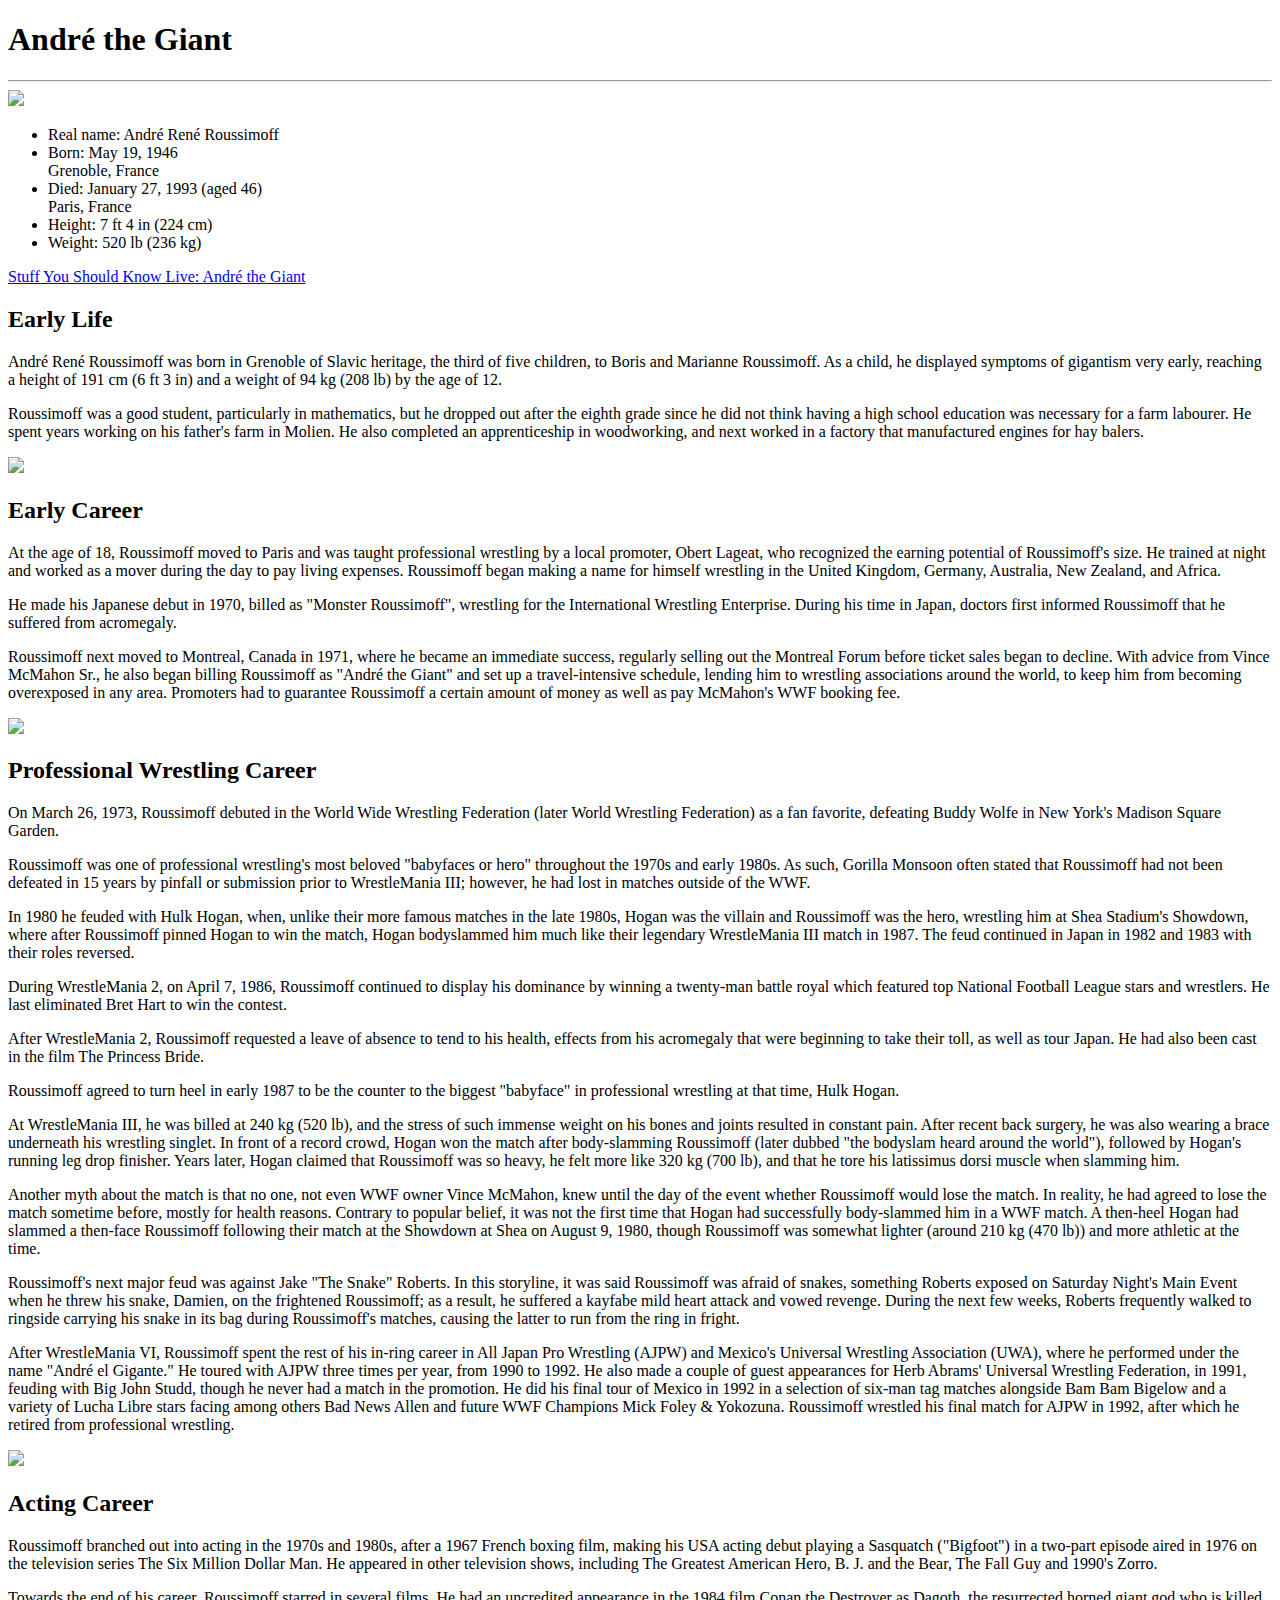
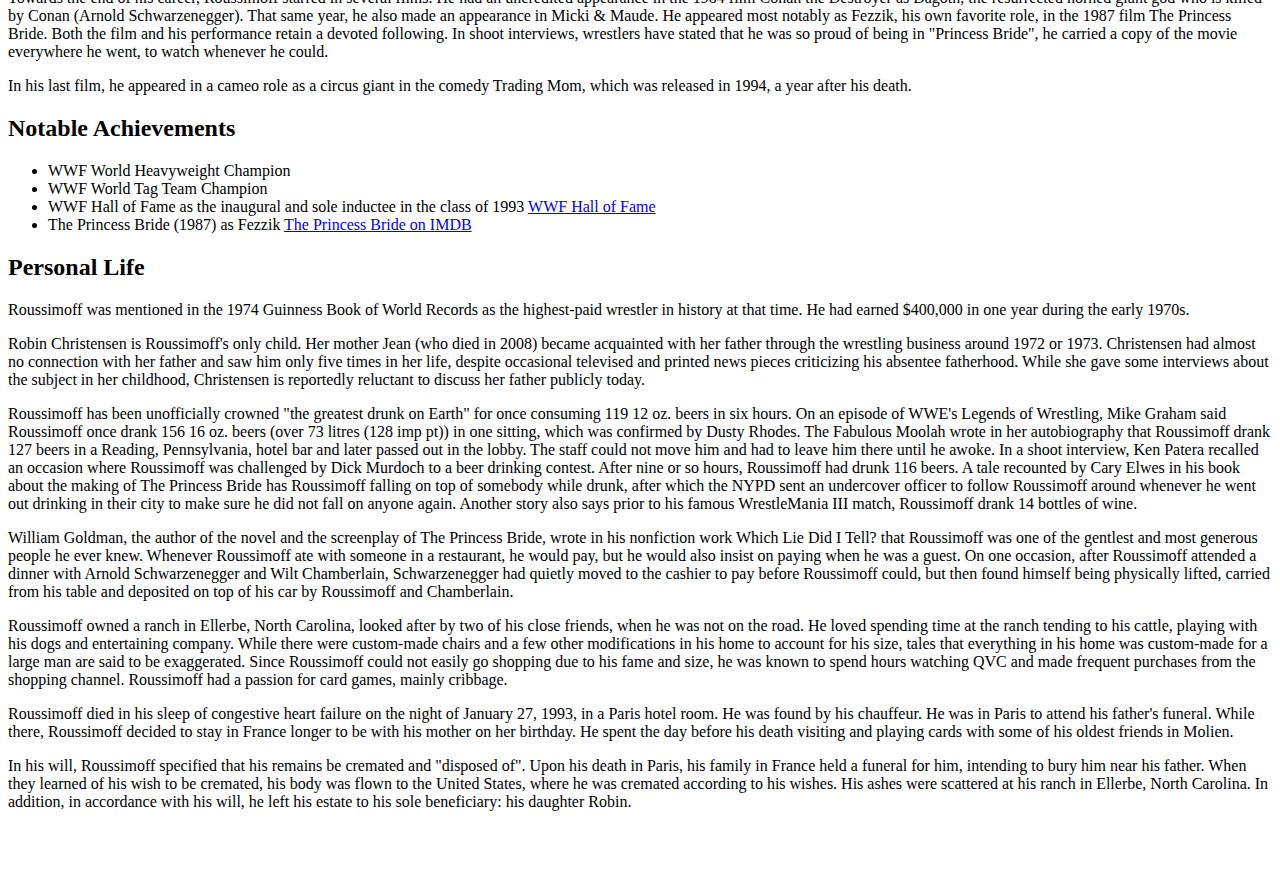
==== wk5hmwk/Andre-The-Giant/index.html @ f96177a3 "Homework" ====
<!DOCTYPE html>
<html lang="en">

<head>
  <meta charset="UTF-8" />
  <meta name="viewport" content="width=device-width, initial-scale=1.0" />
  <title>André the Giant</title>
  <link rel="stylesheet" type="text/css" href="styles.css" />
</head>

<body>
  <header>
    <h1>
      André the Giant
    </h1>
    <hr />
  </header>

  <div id="top">
    <img id="introPic" src="https://i.ytimg.com/vi/Xg1zeRe1sHE/maxresdefault.jpg" />

    <ul id="about-me">
      <li>Real name: André René Roussimoff</li>
      <li>
        Born: May 19, 1946<br />
        Grenoble, France
      </li>
      <li>
        Died: January 27, 1993 (aged 46)<br />
        Paris, France
      </li>
      <li>Height: 7 ft 4 in (224 cm)</li>
      <li>Weight: 520 lb (236 kg)</li>
    </ul>
  </div>

  <p id="Stuff">
    <a href="https://www.youtube.com/watch?v=shQ1eZ49FtQ">Stuff You Should Know Live: André the Giant</a>
  </p>

  <div id="earlyLife">
    <h2>
      Early Life
    </h2>
    <p>
      André René Roussimoff was born in Grenoble of Slavic heritage, the third
      of five children, to Boris and Marianne Roussimoff. As a child, he
      displayed symptoms of gigantism very early, reaching a height of 191 cm
      (6 ft 3 in) and a weight of 94 kg (208 lb) by the age of 12.
    </p>
    <p>
      Roussimoff was a good student, particularly in mathematics, but he
      dropped out after the eighth grade since he did not think having a high
      school education was necessary for a farm labourer. He spent years
      working on his father's farm in Molien. He also completed an
      apprenticeship in woodworking, and next worked in a factory that
      manufactured engines for hay balers.
    </p>
  </div>

  <div id="earlyCareer">
    <img src="http://4.bp.blogspot.com/_IUYlNU10BMY/SngTtZfIMxI/AAAAAAAAems/jlOxt5k2pe4/s400/Andre-the-Giant-09.jpg" />

    <h2>
      Early Career
    </h2>

    <p>
      At the age of 18, Roussimoff moved to Paris and was taught professional
      wrestling by a local promoter, Obert Lageat, who recognized the earning
      potential of Roussimoff's size. He trained at night and worked as a
      mover during the day to pay living expenses. Roussimoff began making a
      name for himself wrestling in the United Kingdom, Germany, Australia,
      New Zealand, and Africa.
    </p>
    <p>
      He made his Japanese debut in 1970, billed as "Monster Roussimoff",
      wrestling for the International Wrestling Enterprise. During his time in
      Japan, doctors first informed Roussimoff that he suffered from
      acromegaly.
    </p>
    <p>
      Roussimoff next moved to Montreal, Canada in 1971, where he became an
      immediate success, regularly selling out the Montreal Forum before
      ticket sales began to decline. With advice from Vince McMahon Sr., he
      also began billing Roussimoff as "André the Giant" and set up a
      travel-intensive schedule, lending him to wrestling associations around
      the world, to keep him from becoming overexposed in any area. Promoters
      had to guarantee Roussimoff a certain amount of money as well as pay
      McMahon's WWF booking fee.
    </p>
  </div>

  <div id="proCareer">
    <img src="http://3.bp.blogspot.com/-RgRZ3wUMVJc/T1QyNcaLLZI/AAAAAAAAAOQ/PXjOoF_wiRU/s1600/Andre-The-Giant.jpg" />

    <h2>
      Professional Wrestling Career
    </h2>

    <p>
      On March 26, 1973, Roussimoff debuted in the World Wide Wrestling
      Federation (later World Wrestling Federation) as a fan favorite,
      defeating Buddy Wolfe in New York's Madison Square Garden.
    </p>
    <p>
      Roussimoff was one of professional wrestling's most beloved "babyfaces
      or hero" throughout the 1970s and early 1980s. As such, Gorilla Monsoon
      often stated that Roussimoff had not been defeated in 15 years by
      pinfall or submission prior to WrestleMania III; however, he had lost in
      matches outside of the WWF.
    </p>
    <p>
      In 1980 he feuded with Hulk Hogan, when, unlike their more famous
      matches in the late 1980s, Hogan was the villain and Roussimoff was the
      hero, wrestling him at Shea Stadium's Showdown, where after Roussimoff
      pinned Hogan to win the match, Hogan bodyslammed him much like their
      legendary WrestleMania III match in 1987. The feud continued in Japan in
      1982 and 1983 with their roles reversed.
    </p>
    <p>
      During WrestleMania 2, on April 7, 1986, Roussimoff continued to display
      his dominance by winning a twenty-man battle royal which featured top
      National Football League stars and wrestlers. He last eliminated Bret
      Hart to win the contest.
    </p>
    <p>
      After WrestleMania 2, Roussimoff requested a leave of absence to tend to
      his health, effects from his acromegaly that were beginning to take
      their toll, as well as tour Japan. He had also been cast in the film The
      Princess Bride.
    </p>
    <p>
      Roussimoff agreed to turn heel in early 1987 to be the counter to the
      biggest "babyface" in professional wrestling at that time, Hulk Hogan.
    </p>
    <p>
      At WrestleMania III, he was billed at 240 kg (520 lb), and the stress of
      such immense weight on his bones and joints resulted in constant pain.
      After recent back surgery, he was also wearing a brace underneath his
      wrestling singlet. In front of a record crowd, Hogan won the match after
      body-slamming Roussimoff (later dubbed "the bodyslam heard around the
      world"), followed by Hogan's running leg drop finisher. Years later,
      Hogan claimed that Roussimoff was so heavy, he felt more like 320 kg
      (700 lb), and that he tore his latissimus dorsi muscle when slamming
      him.
    </p>
    <p>
      Another myth about the match is that no one, not even WWF owner Vince
      McMahon, knew until the day of the event whether Roussimoff would lose
      the match. In reality, he had agreed to lose the match sometime before,
      mostly for health reasons. Contrary to popular belief, it was not the
      first time that Hogan had successfully body-slammed him in a WWF match.
      A then-heel Hogan had slammed a then-face Roussimoff following their
      match at the Showdown at Shea on August 9, 1980, though Roussimoff was
      somewhat lighter (around 210 kg (470 lb)) and more athletic at the time.
    </p>
    <p>
      Roussimoff's next major feud was against Jake "The Snake" Roberts. In
      this storyline, it was said Roussimoff was afraid of snakes, something
      Roberts exposed on Saturday Night's Main Event when he threw his snake,
      Damien, on the frightened Roussimoff; as a result, he suffered a kayfabe
      mild heart attack and vowed revenge. During the next few weeks, Roberts
      frequently walked to ringside carrying his snake in its bag during
      Roussimoff's matches, causing the latter to run from the ring in fright.
    </p>
    <p>
      After WrestleMania VI, Roussimoff spent the rest of his in-ring career
      in All Japan Pro Wrestling (AJPW) and Mexico's Universal Wrestling
      Association (UWA), where he performed under the name "André el Gigante."
      He toured with AJPW three times per year, from 1990 to 1992. He also
      made a couple of guest appearances for Herb Abrams' Universal Wrestling
      Federation, in 1991, feuding with Big John Studd, though he never had a
      match in the promotion. He did his final tour of Mexico in 1992 in a
      selection of six-man tag matches alongside Bam Bam Bigelow and a variety
      of Lucha Libre stars facing among others Bad News Allen and future WWF
      Champions Mick Foley & Yokozuna. Roussimoff wrestled his final match for
      AJPW in 1992, after which he retired from professional wrestling.
    </p>
  </div>

  <div id="acting">
    <img src="https://troymedia.com/wp-content/uploads/sites/6/2018/04/Andre-the-Giant.jpg" />

    <h2>
      Acting Career
    </h2>

    <p>
      Roussimoff branched out into acting in the 1970s and 1980s, after a 1967
      French boxing film, making his USA acting debut playing a Sasquatch
      ("Bigfoot") in a two-part episode aired in 1976 on the television series
      The Six Million Dollar Man. He appeared in other television shows,
      including The Greatest American Hero, B. J. and the Bear, The Fall Guy
      and 1990's Zorro.
    </p>
    <p>
      Towards the end of his career, Roussimoff starred in several films. He
      had an uncredited appearance in the 1984 film Conan the Destroyer as
      Dagoth, the resurrected horned giant god who is killed by Conan (Arnold
      Schwarzenegger). That same year, he also made an appearance in Micki &
      Maude. He appeared most notably as Fezzik, his own favorite role, in the
      1987 film The Princess Bride. Both the film and his performance retain a
      devoted following. In shoot interviews, wrestlers have stated that he
      was so proud of being in "Princess Bride", he carried a copy of the
      movie everywhere he went, to watch whenever he could.
    </p>
    <p>
      In his last film, he appeared in a cameo role as a circus giant in the
      comedy Trading Mom, which was released in 1994, a year after his death.
    </p>
  </div>

  <div>
    <h2>
      Notable Achievements
    </h2>

    <ul id="achievements">
      <li>
        WWF World Heavyweight Champion
      </li>
      <li>
        WWF World Tag Team Champion
      </li>
      <li>
        WWF Hall of Fame as the inaugural and sole inductee in the class of
        1993
        <a class="link" href="https://www.wwe.com/superstars/andrethegiant">WWF Hall of Fame</a>
      </li>
      <li>
        The Princess Bride (1987) as Fezzik
        <a class="link" href="https://www.imdb.com/title/tt0093779/?ref_=nm_knf_t2">The Princess Bride on IMDB</a>
      </li>
    </ul>
  </div>

  <div id="personal">
    <h2>
      Personal Life
    </h2>

    <p>
      Roussimoff was mentioned in the 1974 Guinness Book of World Records as
      the highest-paid wrestler in history at that time. He had earned
      $400,000 in one year during the early 1970s.
    </p>
    <p>
      Robin Christensen is Roussimoff's only child. Her mother Jean (who died
      in 2008) became acquainted with her father through the wrestling
      business around 1972 or 1973. Christensen had almost no connection with
      her father and saw him only five times in her life, despite occasional
      televised and printed news pieces criticizing his absentee fatherhood.
      While she gave some interviews about the subject in her childhood,
      Christensen is reportedly reluctant to discuss her father publicly
      today.
    </p>
    <p>
      Roussimoff has been unofficially crowned "the greatest drunk on Earth"
      for once consuming 119 12 oz. beers in six hours. On an episode of WWE's
      Legends of Wrestling, Mike Graham said Roussimoff once drank 156 16 oz.
      beers (over 73 litres (128 imp pt)) in one sitting, which was confirmed
      by Dusty Rhodes. The Fabulous Moolah wrote in her autobiography that
      Roussimoff drank 127 beers in a Reading, Pennsylvania, hotel bar and
      later passed out in the lobby. The staff could not move him and had to
      leave him there until he awoke. In a shoot interview, Ken Patera
      recalled an occasion where Roussimoff was challenged by Dick Murdoch to
      a beer drinking contest. After nine or so hours, Roussimoff had drunk
      116 beers. A tale recounted by Cary Elwes in his book about the making
      of The Princess Bride has Roussimoff falling on top of somebody while
      drunk, after which the NYPD sent an undercover officer to follow
      Roussimoff around whenever he went out drinking in their city to make
      sure he did not fall on anyone again. Another story also says prior to
      his famous WrestleMania III match, Roussimoff drank 14 bottles of wine.
    </p>
    <p>
      William Goldman, the author of the novel and the screenplay of The
      Princess Bride, wrote in his nonfiction work Which Lie Did I Tell? that
      Roussimoff was one of the gentlest and most generous people he ever
      knew. Whenever Roussimoff ate with someone in a restaurant, he would
      pay, but he would also insist on paying when he was a guest. On one
      occasion, after Roussimoff attended a dinner with Arnold Schwarzenegger
      and Wilt Chamberlain, Schwarzenegger had quietly moved to the cashier to
      pay before Roussimoff could, but then found himself being physically
      lifted, carried from his table and deposited on top of his car by
      Roussimoff and Chamberlain.
    </p>
    <p>
      Roussimoff owned a ranch in Ellerbe, North Carolina, looked after by two
      of his close friends, when he was not on the road. He loved spending
      time at the ranch tending to his cattle, playing with his dogs and
      entertaining company. While there were custom-made chairs and a few
      other modifications in his home to account for his size, tales that
      everything in his home was custom-made for a large man are said to be
      exaggerated. Since Roussimoff could not easily go shopping due to his
      fame and size, he was known to spend hours watching QVC and made
      frequent purchases from the shopping channel. Roussimoff had a passion
      for card games, mainly cribbage.
    </p>
    <p>
      Roussimoff died in his sleep of congestive heart failure on the night of
      January 27, 1993, in a Paris hotel room. He was found by his chauffeur.
      He was in Paris to attend his father's funeral. While there, Roussimoff
      decided to stay in France longer to be with his mother on her birthday.
      He spent the day before his death visiting and playing cards with some
      of his oldest friends in Molien.
    </p>
    <p>
      In his will, Roussimoff specified that his remains be cremated and
      "disposed of". Upon his death in Paris, his family in France held a
      funeral for him, intending to bury him near his father. When they
      learned of his wish to be cremated, his body was flown to the United
      States, where he was cremated according to his wishes. His ashes were
      scattered at his ranch in Ellerbe, North Carolina. In addition, in
      accordance with his will, he left his estate to his sole beneficiary:
      his daughter Robin.
    </p>
    <br />
  </div>
  <br />
  <footer></footer>

  <!-- <script src="index.js"></script> -->
</body>

</html>
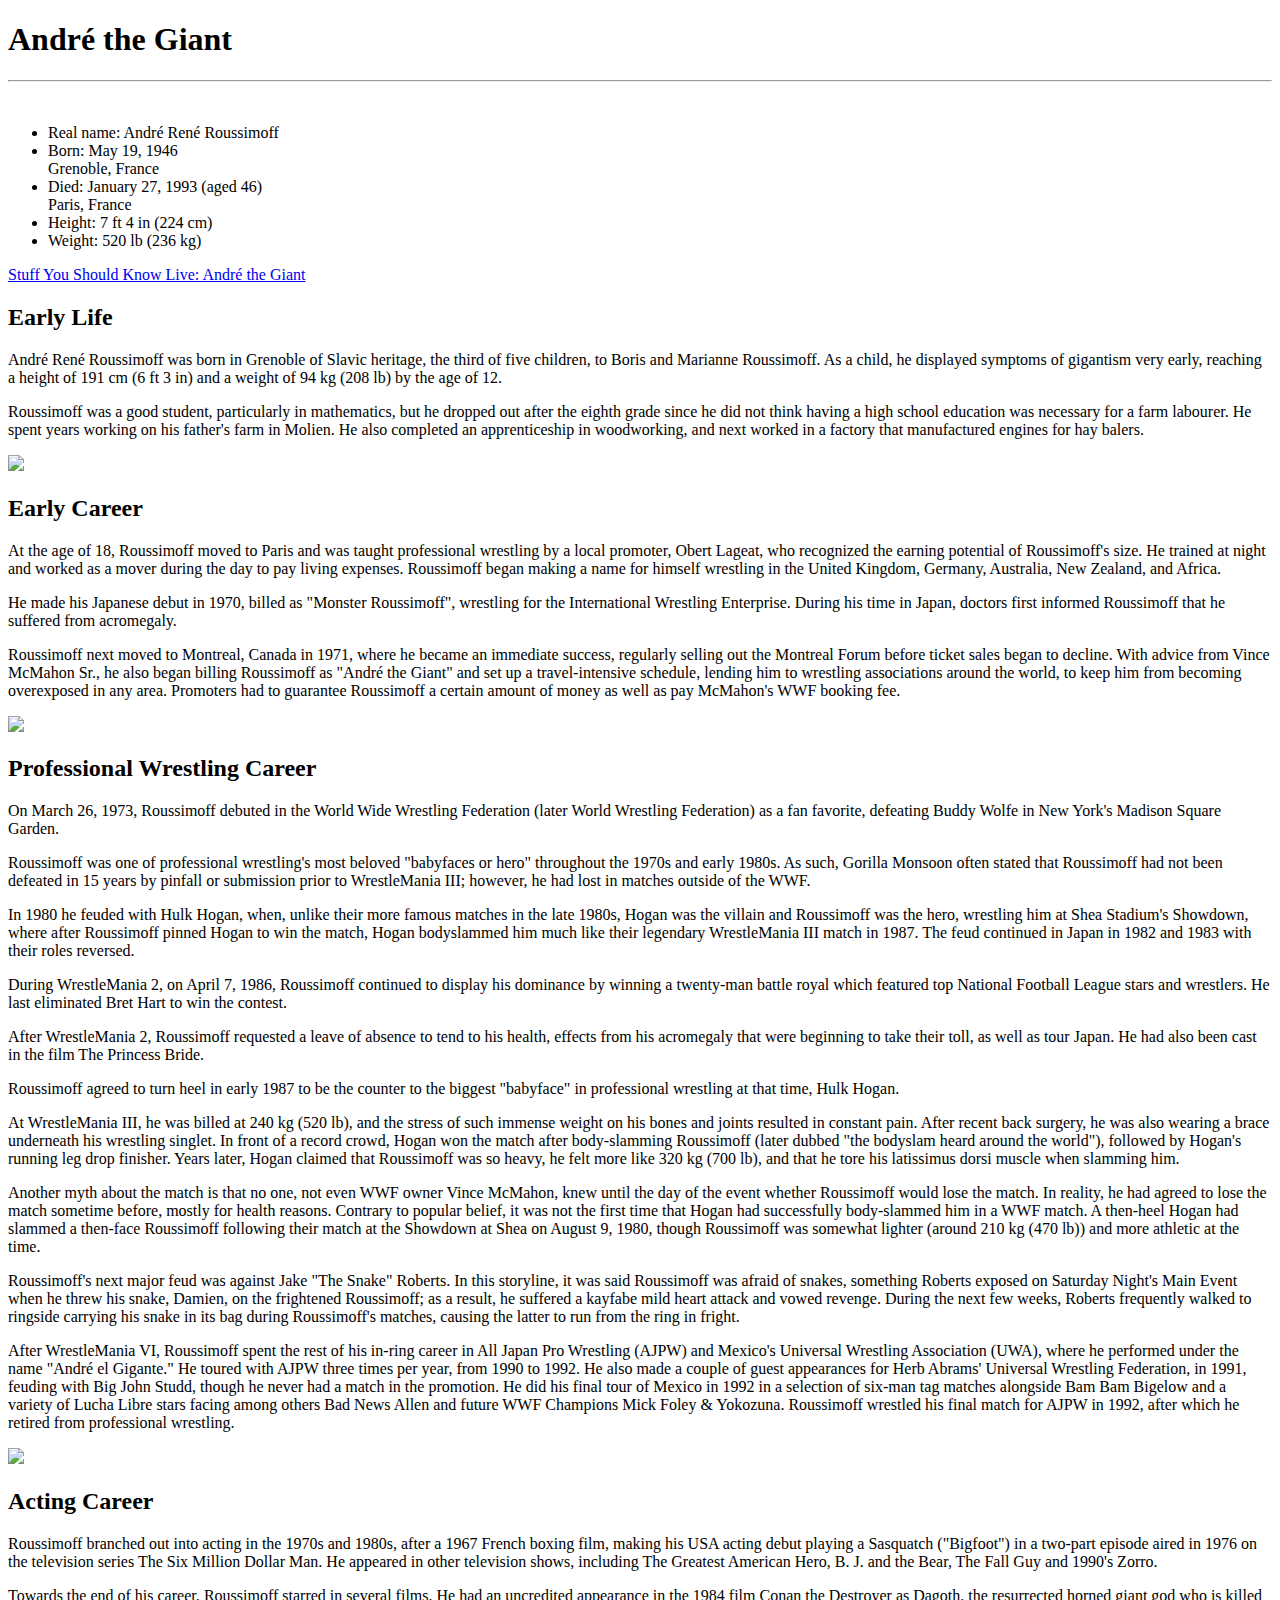
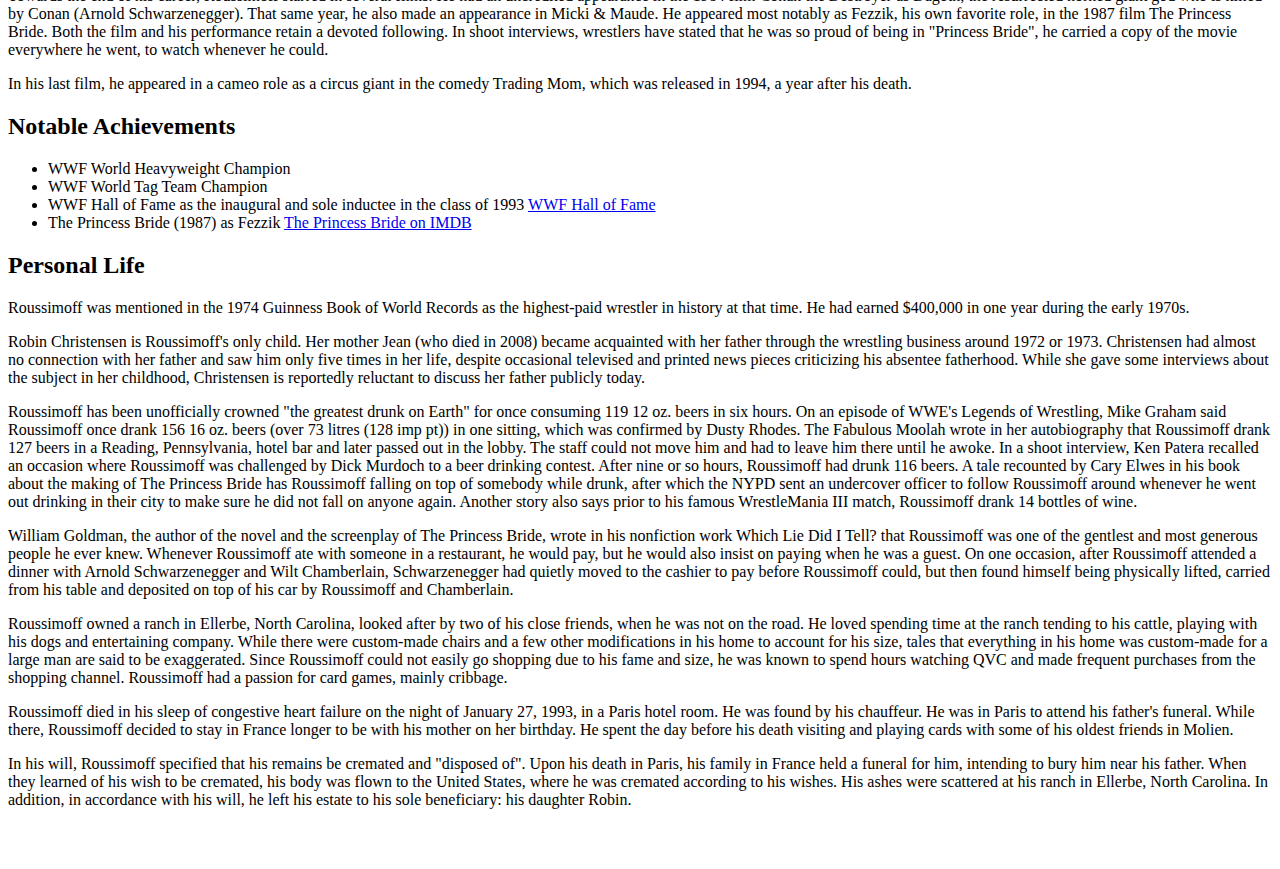
==== commit c670a481: "wk5hmwk" ====
--- a/wk5hmwk/Andre-The-Giant/index.html
+++ b/wk5hmwk/Andre-The-Giant/index.html
@@ -9,15 +9,17 @@
 </head>
 
 <body>
-  <header>
-    <h1>
-      André the Giant
+    <header>
+    <h1> André the Giant
     </h1>
     <hr />
   </header>
 
   <div id="top">
-    <img id="introPic" src="https://i.ytimg.com/vi/Xg1zeRe1sHE/maxresdefault.jpg" />
+    <img id="introPic"
+    id=""introPic"
+    alt=""
+    src="https://i.ytimg.com/vi/Xg1zeRe1sHE/maxresdefault.jpg" />
 
     <ul id="about-me">
       <li>Real name: André René Roussimoff</li>
@@ -35,7 +37,8 @@
   </div>
 
   <p id="Stuff">
-    <a href="https://www.youtube.com/watch?v=shQ1eZ49FtQ">Stuff You Should Know Live: André the Giant</a>
+    <a href="https://www.youtube.com/watch?v=shQ1eZ49FtQ"
+    >Stuff You Should Know Live: André the Giant</a>
   </p>
 
   <div id="earlyLife">
@@ -59,7 +62,8 @@
   </div>
 
   <div id="earlyCareer">
-    <img src="http://4.bp.blogspot.com/_IUYlNU10BMY/SngTtZfIMxI/AAAAAAAAems/jlOxt5k2pe4/s400/Andre-the-Giant-09.jpg" />
+    <img
+     src="http://4.bp.blogspot.com/_IUYlNU10BMY/SngTtZfIMxI/AAAAAAAAems/jlOxt5k2pe4/s400/Andre-the-Giant-09.jpg" />
 
     <h2>
       Early Career
